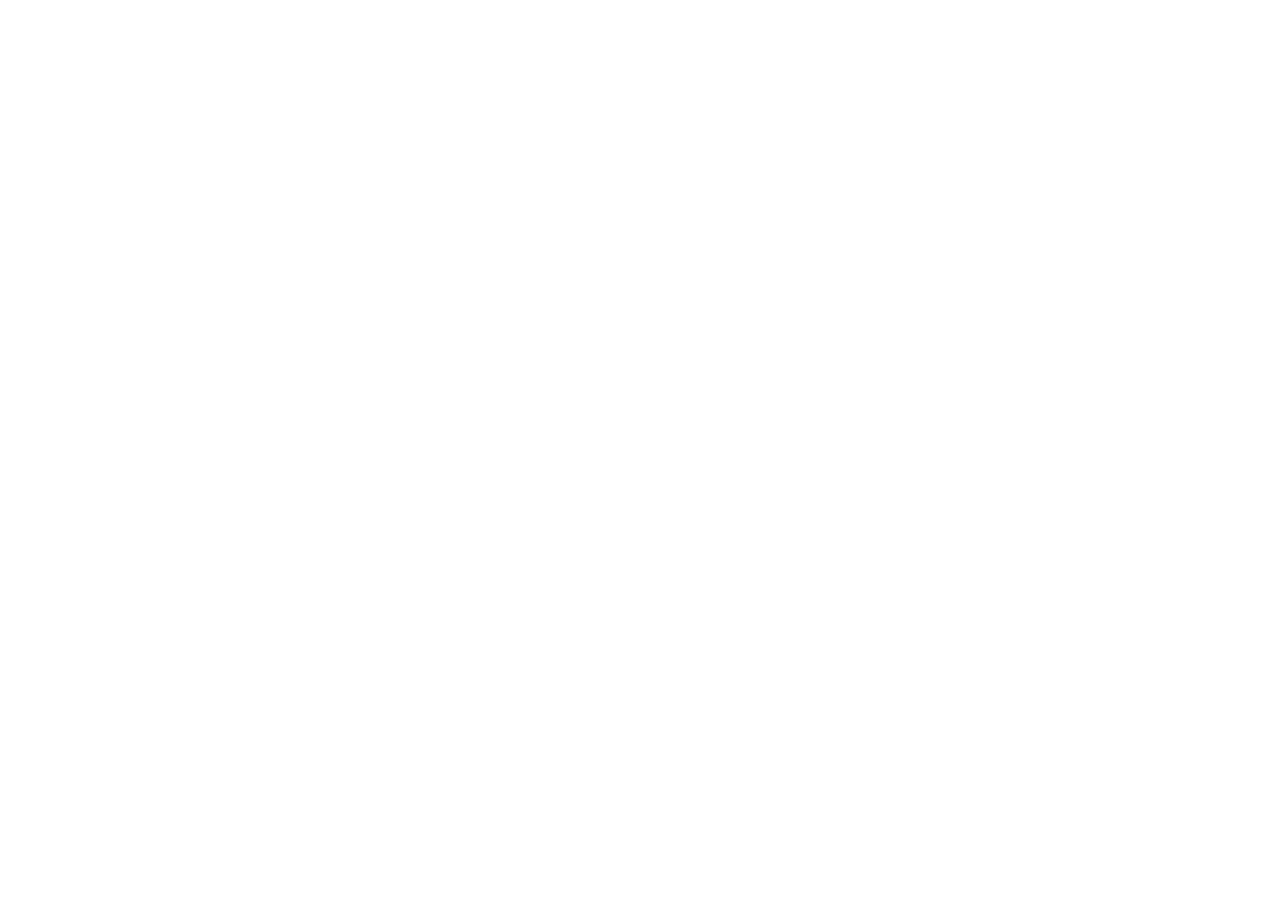
==== docs/index.html @ 37ec3a64 "docs agregado" ====
<!doctype html><html lang="en"><head><meta charset="utf-8"/><link rel="icon" href="/favicon.ico"/><meta name="viewport" content="width=device-width,initial-scale=1"/><meta name="theme-color" content="#000000"/><meta name="description" content="Web site created using create-react-app"/><link rel="apple-touch-icon" href="/logo192.png"/><link rel="manifest" href="/manifest.json"/><link rel="stylesheet" href="https://cdnjs.cloudflare.com/ajax/libs/animate.css/4.0.0/animate.min.css"/><title>Gif Expert App</title><link href="/static/css/main.5f2c219e.chunk.css" rel="stylesheet"></head><body><noscript>You need to enable JavaScript to run this app.</noscript><div id="root"></div><script>!function(e){function t(t){for(var n,p,f=t[0],i=t[1],l=t[2],c=0,s=[];c<f.length;c++)p=f[c],Object.prototype.hasOwnProperty.call(o,p)&&o[p]&&s.push(o[p][0]),o[p]=0;for(n in i)Object.prototype.hasOwnProperty.call(i,n)&&(e[n]=i[n]);for(a&&a(t);s.length;)s.shift()();return u.push.apply(u,l||[]),r()}function r(){for(var e,t=0;t<u.length;t++){for(var r=u[t],n=!0,f=1;f<r.length;f++){var i=r[f];0!==o[i]&&(n=!1)}n&&(u.splice(t--,1),e=p(p.s=r[0]))}return e}var n={},o={1:0},u=[];function p(t){if(n[t])return n[t].exports;var r=n[t]={i:t,l:!1,exports:{}};return e[t].call(r.exports,r,r.exports,p),r.l=!0,r.exports}p.m=e,p.c=n,p.d=function(e,t,r){p.o(e,t)||Object.defineProperty(e,t,{enumerable:!0,get:r})},p.r=function(e){"undefined"!=typeof Symbol&&Symbol.toStringTag&&Object.defineProperty(e,Symbol.toStringTag,{value:"Module"}),Object.defineProperty(e,"__esModule",{value:!0})},p.t=function(e,t){if(1&t&&(e=p(e)),8&t)return e;if(4&t&&"object"==typeof e&&e&&e.__esModule)return e;var r=Object.create(null);if(p.r(r),Object.defineProperty(r,"default",{enumerable:!0,value:e}),2&t&&"string"!=typeof e)for(var n in e)p.d(r,n,function(t){return e[t]}.bind(null,n));return r},p.n=function(e){var t=e&&e.__esModule?function(){return e.default}:function(){return e};return p.d(t,"a",t),t},p.o=function(e,t){return Object.prototype.hasOwnProperty.call(e,t)},p.p="/";var f=this["webpackJsonpgift-expert-app"]=this["webpackJsonpgift-expert-app"]||[],i=f.push.bind(f);f.push=t,f=f.slice();for(var l=0;l<f.length;l++)t(f[l]);var a=i;r()}([])</script><script src="/static/js/2.5163bc94.chunk.js"></script><script src="/static/js/main.d95b9e91.chunk.js"></script></body></html>
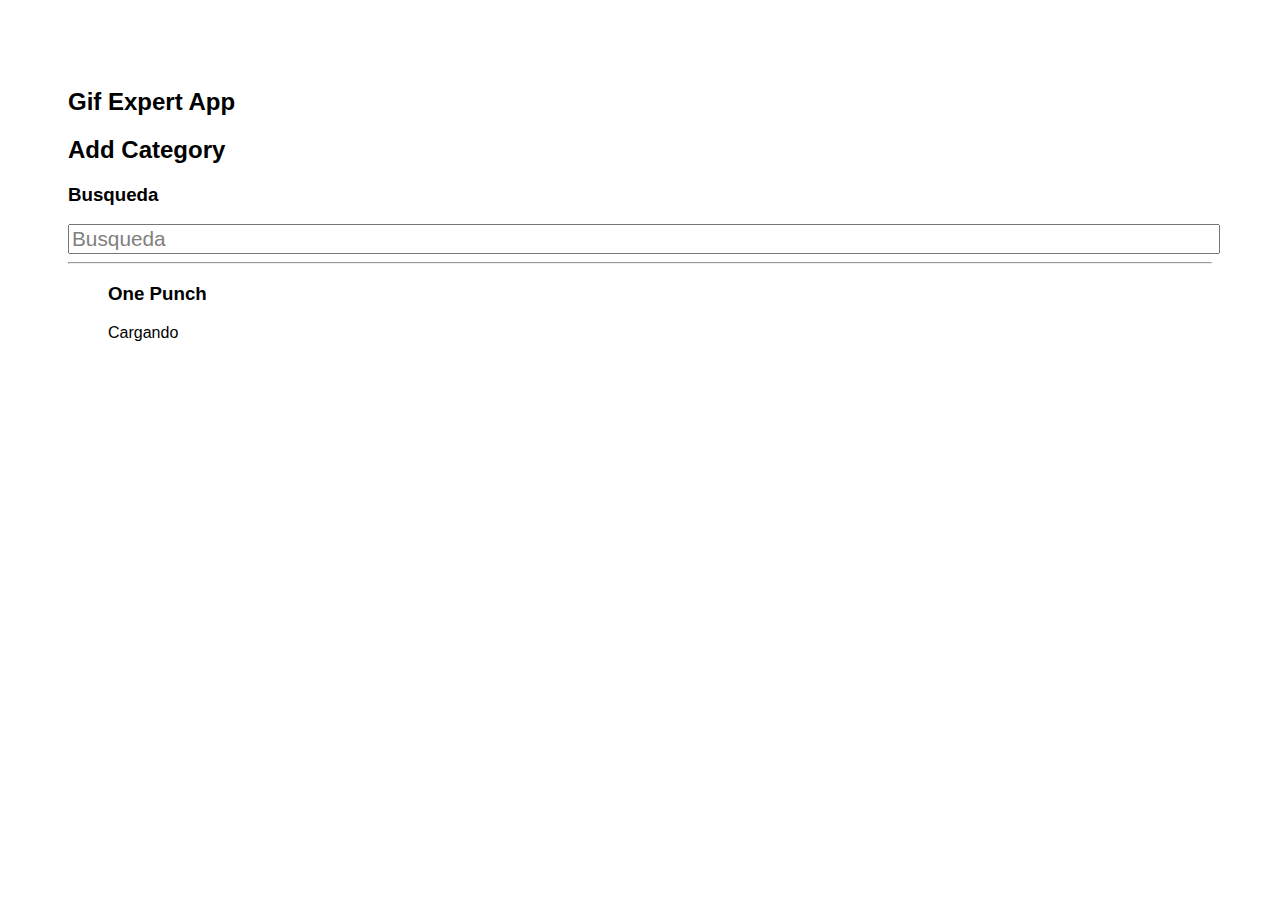
==== commit c2364e72: "htm act" ====
--- a/docs/index.html
+++ b/docs/index.html
@@ -1 +1,24 @@
-<!doctype html><html lang="en"><head><meta charset="utf-8"/><link rel="icon" href="/favicon.ico"/><meta name="viewport" content="width=device-width,initial-scale=1"/><meta name="theme-color" content="#000000"/><meta name="description" content="Web site created using create-react-app"/><link rel="apple-touch-icon" href="/logo192.png"/><link rel="manifest" href="/manifest.json"/><link rel="stylesheet" href="https://cdnjs.cloudflare.com/ajax/libs/animate.css/4.0.0/animate.min.css"/><title>Gif Expert App</title><link href="/static/css/main.5f2c219e.chunk.css" rel="stylesheet"></head><body><noscript>You need to enable JavaScript to run this app.</noscript><div id="root"></div><script>!function(e){function t(t){for(var n,p,f=t[0],i=t[1],l=t[2],c=0,s=[];c<f.length;c++)p=f[c],Object.prototype.hasOwnProperty.call(o,p)&&o[p]&&s.push(o[p][0]),o[p]=0;for(n in i)Object.prototype.hasOwnProperty.call(i,n)&&(e[n]=i[n]);for(a&&a(t);s.length;)s.shift()();return u.push.apply(u,l||[]),r()}function r(){for(var e,t=0;t<u.length;t++){for(var r=u[t],n=!0,f=1;f<r.length;f++){var i=r[f];0!==o[i]&&(n=!1)}n&&(u.splice(t--,1),e=p(p.s=r[0]))}return e}var n={},o={1:0},u=[];function p(t){if(n[t])return n[t].exports;var r=n[t]={i:t,l:!1,exports:{}};return e[t].call(r.exports,r,r.exports,p),r.l=!0,r.exports}p.m=e,p.c=n,p.d=function(e,t,r){p.o(e,t)||Object.defineProperty(e,t,{enumerable:!0,get:r})},p.r=function(e){"undefined"!=typeof Symbol&&Symbol.toStringTag&&Object.defineProperty(e,Symbol.toStringTag,{value:"Module"}),Object.defineProperty(e,"__esModule",{value:!0})},p.t=function(e,t){if(1&t&&(e=p(e)),8&t)return e;if(4&t&&"object"==typeof e&&e&&e.__esModule)return e;var r=Object.create(null);if(p.r(r),Object.defineProperty(r,"default",{enumerable:!0,value:e}),2&t&&"string"!=typeof e)for(var n in e)p.d(r,n,function(t){return e[t]}.bind(null,n));return r},p.n=function(e){var t=e&&e.__esModule?function(){return e.default}:function(){return e};return p.d(t,"a",t),t},p.o=function(e,t){return Object.prototype.hasOwnProperty.call(e,t)},p.p="/";var f=this["webpackJsonpgift-expert-app"]=this["webpackJsonpgift-expert-app"]||[],i=f.push.bind(f);f.push=t,f=f.slice();for(var l=0;l<f.length;l++)t(f[l]);var a=i;r()}([])</script><script src="/static/js/2.5163bc94.chunk.js"></script><script src="/static/js/main.d95b9e91.chunk.js"></script></body></html>+<!doctype html>
+<html lang="en">
+
+<head>
+    <meta charset="utf-8" />
+    <link rel="icon" href="./favicon.ico" />
+    <meta name="viewport" content="width=device-width,initial-scale=1" />
+    <meta name="theme-color" content="#000000" />
+    <meta name="description" content="Web site created using create-react-app" />
+    <link rel="apple-touch-icon" href="./logo192.png" />
+    <link rel="manifest" href="./manifest.json" />
+    <link rel="stylesheet" href="https://cdnjs.cloudflare.com/ajax/libs/animate.css/4.0.0/animate.min.css" />
+    <title>Gif Expert App</title>
+    <link href="./static/css/main.5f2c219e.chunk.css" rel="stylesheet">
+</head>
+
+<body><noscript>You need to enable JavaScript to run this app.</noscript>
+    <div id="root"></div>
+    <script>!function (e) { function t(t) { for (var n, p, f = t[0], i = t[1], l = t[2], c = 0, s = []; c < f.length; c++)p = f[c], Object.prototype.hasOwnProperty.call(o, p) && o[p] && s.push(o[p][0]), o[p] = 0; for (n in i) Object.prototype.hasOwnProperty.call(i, n) && (e[n] = i[n]); for (a && a(t); s.length;)s.shift()(); return u.push.apply(u, l || []), r() } function r() { for (var e, t = 0; t < u.length; t++) { for (var r = u[t], n = !0, f = 1; f < r.length; f++) { var i = r[f]; 0 !== o[i] && (n = !1) } n && (u.splice(t--, 1), e = p(p.s = r[0])) } return e } var n = {}, o = { 1: 0 }, u = []; function p(t) { if (n[t]) return n[t].exports; var r = n[t] = { i: t, l: !1, exports: {} }; return e[t].call(r.exports, r, r.exports, p), r.l = !0, r.exports } p.m = e, p.c = n, p.d = function (e, t, r) { p.o(e, t) || Object.defineProperty(e, t, { enumerable: !0, get: r }) }, p.r = function (e) { "undefined" != typeof Symbol && Symbol.toStringTag && Object.defineProperty(e, Symbol.toStringTag, { value: "Module" }), Object.defineProperty(e, "__esModule", { value: !0 }) }, p.t = function (e, t) { if (1 & t && (e = p(e)), 8 & t) return e; if (4 & t && "object" == typeof e && e && e.__esModule) return e; var r = Object.create(null); if (p.r(r), Object.defineProperty(r, "default", { enumerable: !0, value: e }), 2 & t && "string" != typeof e) for (var n in e) p.d(r, n, function (t) { return e[t] }.bind(null, n)); return r }, p.n = function (e) { var t = e && e.__esModule ? function () { return e.default } : function () { return e }; return p.d(t, "a", t), t }, p.o = function (e, t) { return Object.prototype.hasOwnProperty.call(e, t) }, p.p = "/"; var f = this["webpackJsonpgift-expert-app"] = this["webpackJsonpgift-expert-app"] || [], i = f.push.bind(f); f.push = t, f = f.slice(); for (var l = 0; l < f.length; l++)t(f[l]); var a = i; r() }([])</script>
+    <script src="./static/js/2.5163bc94.chunk.js"></script>
+    <script src="./static/js/main.d95b9e91.chunk.js"></script>
+</body>
+
+</html>--- a/docs/static/css/main.5f2c219e.chunk.css
+++ b/docs/static/css/main.5f2c219e.chunk.css
@@ -0,0 +1,2 @@
+*{font-family:Arial,Helvetica,sans-serif}body{padding:60px}input{color:grey;font-size:1.3rem;width:100%}.card{align-content:center;border:1px solid grey;border-radius:6px;margin-bottom:10px;margin-right:10px;overflow:hidden}.card p{padding:5px;text-align:center}.card img{max-height:170px}.card-grid{display:flex;flex-direction:row;flex-wrap:wrap}
+/*# sourceMappingURL=main.5f2c219e.chunk.css.map */